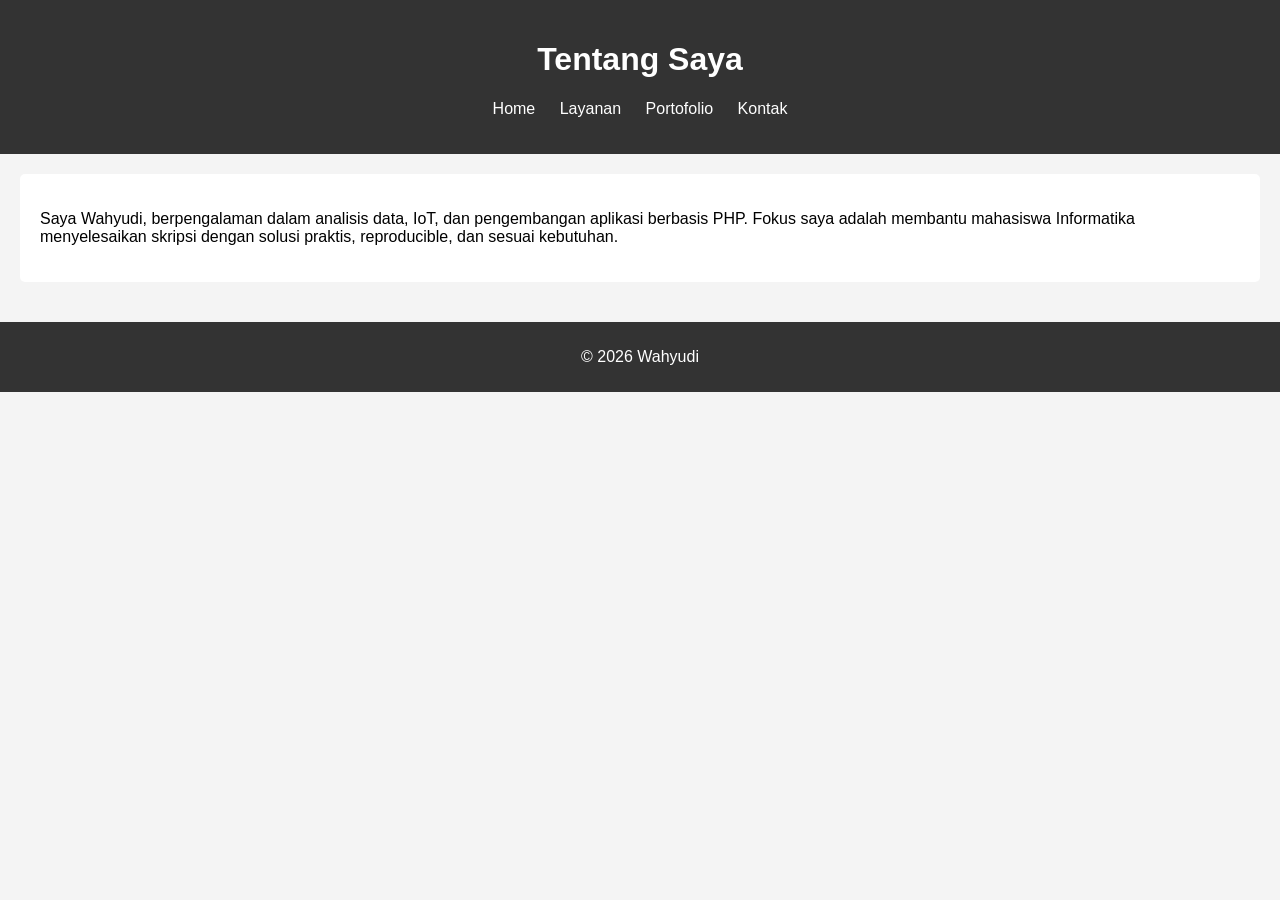
==== about.html @ 18b62828 "Tambah semua file websiteku" ====
<!DOCTYPE html>
<html lang="id">

<head>
    <meta charset="UTF-8">
    <title>Tentang Saya</title>
    <link rel="stylesheet" href="assets/css/style.css">
</head>

<body>
    <header>
        <h1>Tentang Saya</h1>
        <nav>
            <ul>
                <li><a href="index.html">Home</a></li>
                <li><a href="services.html">Layanan</a></li>
                <li><a href="portfolio.html">Portofolio</a></li>
                <li><a href="contact.html">Kontak</a></li>
            </ul>
        </nav>
    </header>
    <main>
        <section>
            <p>Saya Wahyudi, berpengalaman dalam analisis data, IoT, dan pengembangan aplikasi berbasis PHP. Fokus saya adalah membantu mahasiswa Informatika menyelesaikan skripsi dengan solusi praktis, reproducible, dan sesuai kebutuhan.</p>
        </section>
    </main>
    <footer>
        <p>&copy; 2026 Wahyudi</p>
    </footer>
</body>

</html>
---- assets/css/style.css ----
body {
    font-family: Arial, sans-serif;
    margin: 0;
    padding: 0;
    background: #f4f4f4;
}

header {
    background: #333;
    color: #fff;
    padding: 20px;
    text-align: center;
}

nav ul {
    list-style: none;
    padding: 0;
}

nav ul li {
    display: inline;
    margin: 0 10px;
}

nav ul li a {
    color: #fff;
    text-decoration: none;
}

main {
    padding: 20px;
}

section {
    background: #fff;
    padding: 20px;
    margin-bottom: 20px;
    border-radius: 5px;
}

footer {
    background: #333;
    color: #fff;
    text-align: center;
    padding: 10px;
}

.btn {
    display: inline-block;
    padding: 10px 20px;
    background: #007BFF;
    color: #fff;
    text-decoration: none;
    border-radius: 5px;
}

.btn:hover {
    background: #0056b3;
}
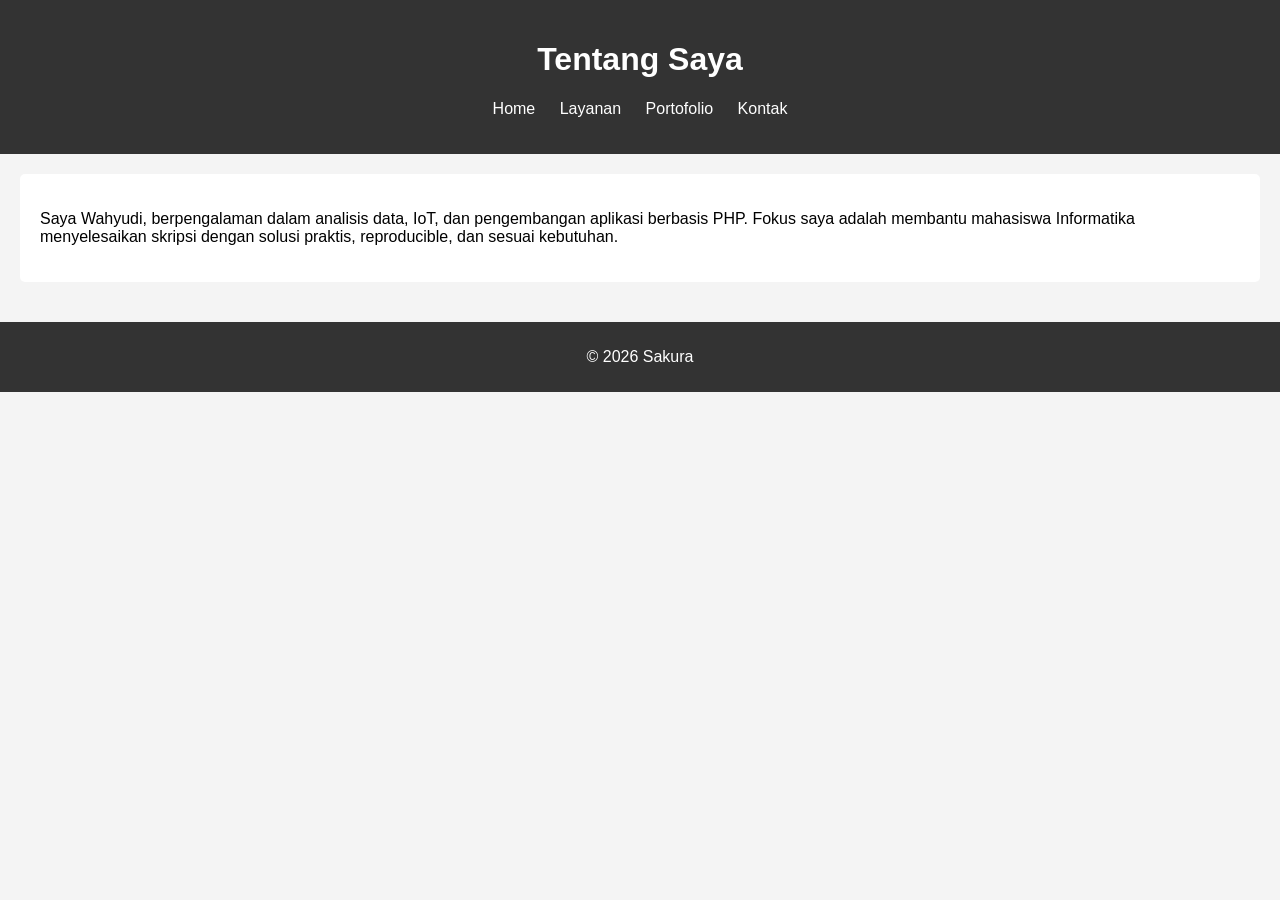
==== commit 8efde05c: "ubah footer" ====
--- a/about.html
+++ b/about.html
@@ -25,7 +25,7 @@
         </section>
     </main>
     <footer>
-        <p>&copy; 2026 Wahyudi</p>
+        <p>&copy; 2026 Sakura</p>
     </footer>
 </body>
 
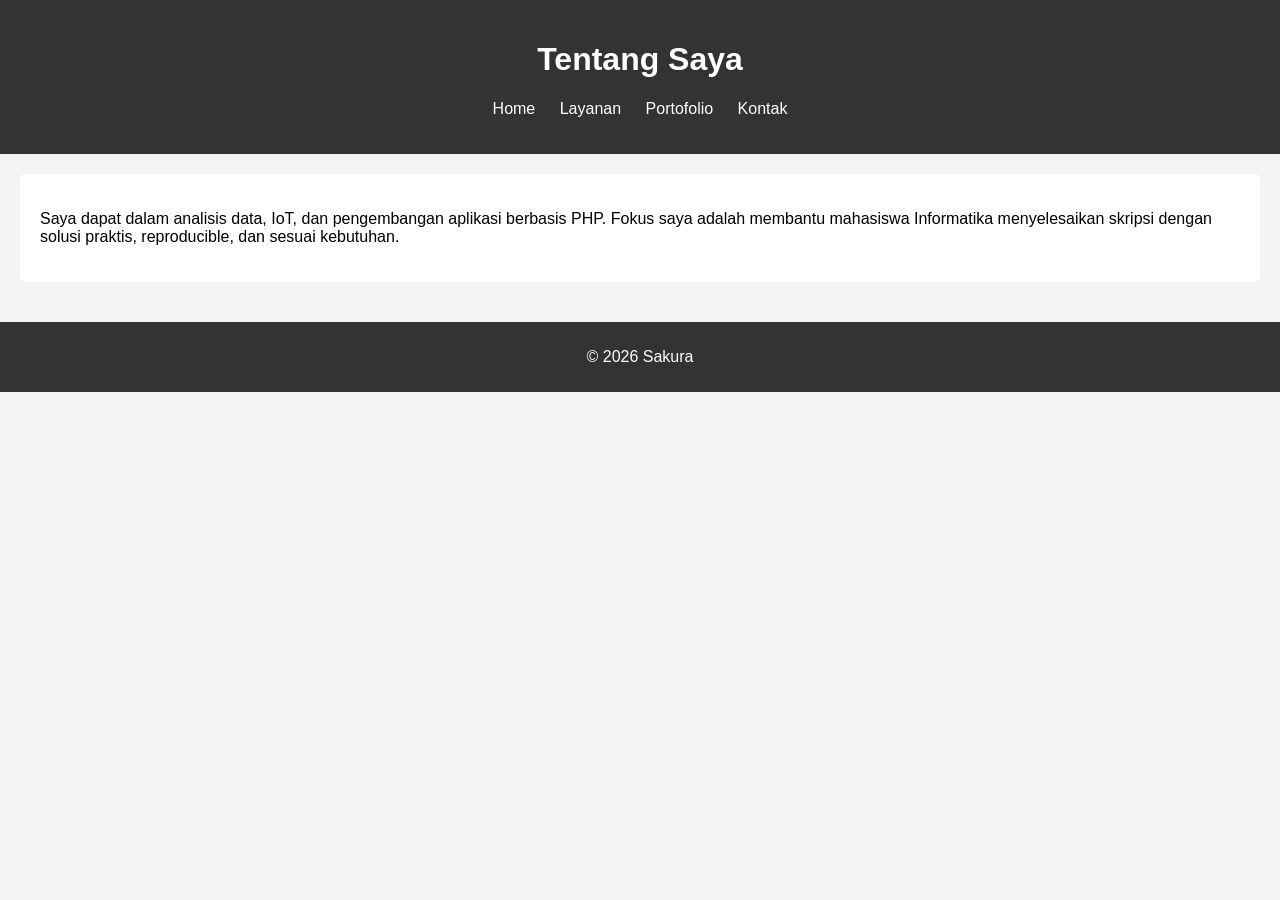
==== commit 3641b3e8: "Update description in about.html" ====
--- a/about.html
+++ b/about.html
@@ -21,7 +21,7 @@
     </header>
     <main>
         <section>
-            <p>Saya Wahyudi, berpengalaman dalam analisis data, IoT, dan pengembangan aplikasi berbasis PHP. Fokus saya adalah membantu mahasiswa Informatika menyelesaikan skripsi dengan solusi praktis, reproducible, dan sesuai kebutuhan.</p>
+            <p>Saya dapat dalam analisis data, IoT, dan pengembangan aplikasi berbasis PHP. Fokus saya adalah membantu mahasiswa Informatika menyelesaikan skripsi dengan solusi praktis, reproducible, dan sesuai kebutuhan.</p>
         </section>
     </main>
     <footer>
@@ -29,4 +29,4 @@
     </footer>
 </body>
 
-</html>+</html>
